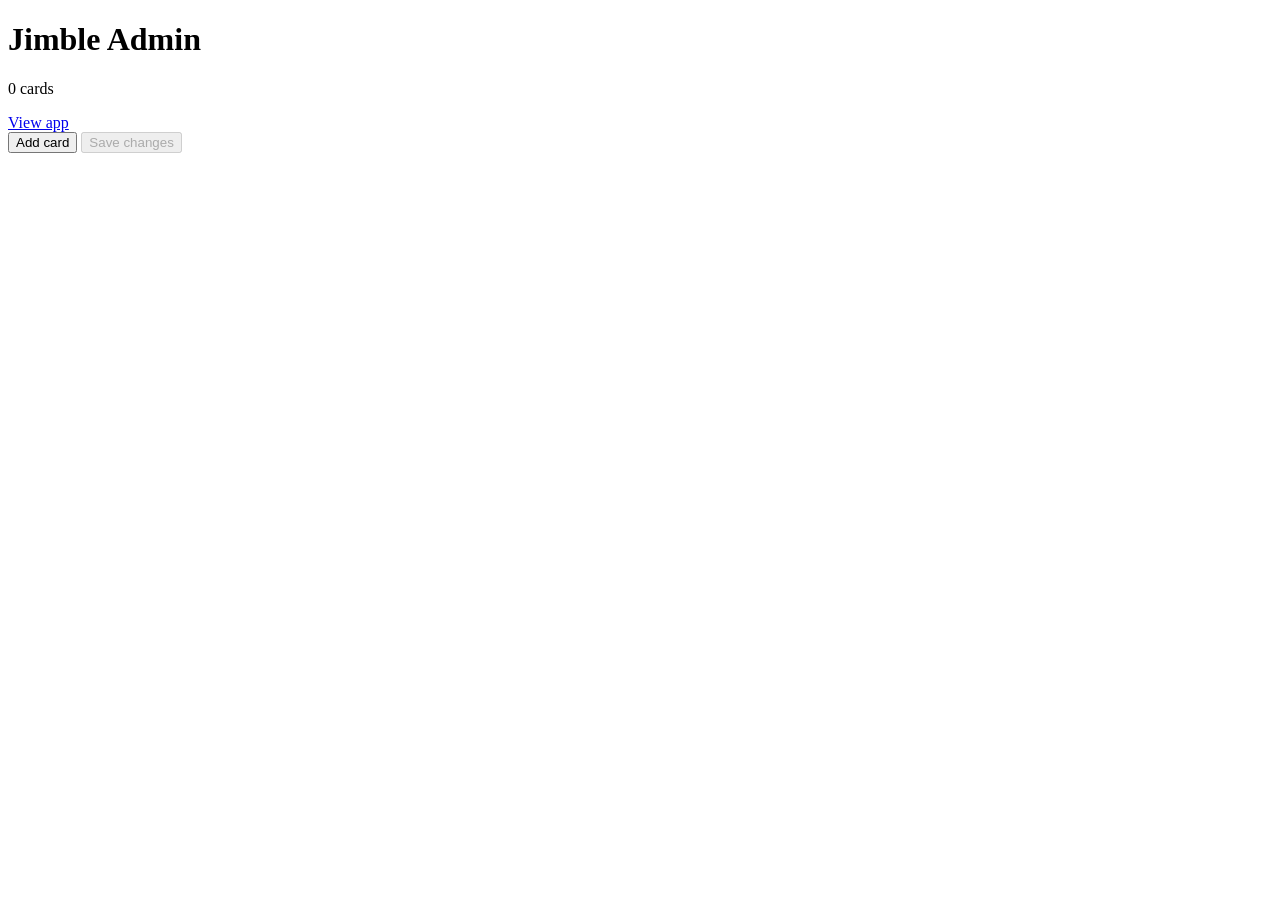
==== admin/index.html @ e7ad23bd "Add initial admin HTML structure" ====
<!DOCTYPE html>
<html lang="en">
<head>
  <meta charset="UTF-8">

  <meta
    name="viewport"
    content="width=device-width, initial-scale=1, viewport-fit=cover"
  >

  <meta name="theme-color" content="#202020">

  <title>Jimble Admin</title>

  <link rel="stylesheet" href="./admin.css">
</head>

<body>
  <main class="admin-app">

    <header class="admin-header">
      <div>
        <h1>Jimble Admin</h1>
        <p id="cardCount">0 cards</p>
      </div>

      <a class="view-app-link" href="../">
        View app
      </a>
    </header>


    <section class="toolbar">

      <button
        id="addCardButton"
        class="button primary"
        type="button"
      >
        Add card
      </button>

      <button
        id="saveButton"
        class="button"
        type="button"
        disabled
      >
        Save changes
      </button>

    </section>


    <p
      id="status"
      class="status"
      aria-live="polite"
    ></p>


    <section
      id="cardList"
      class="card-list"
    ></section>

  </main>


  <template id="cardTemplate">

    <article class="admin-card">

      <div class="field">
        <label>
          ID
          <input
            class="card-id"
            type="text"
            readonly
          >
        </label>
      </div>


      <div class="field">
        <label>
          Title

          <input
            class="card-title"
            type="text"
            maxlength="120"
          >
        </label>
      </div>


      <div class="field">
        <label>
          Text

          <textarea
            class="card-text"
            rows="5"
            maxlength="1000"
          ></textarea>
        </label>
      </div>


      <div class="card-actions">

        <button
          class="button danger delete-card-button"
          type="button"
        >
          Delete
        </button>

      </div>

    </article>

  </template>


  <script src="./admin.js"></script>
</body>
</html>
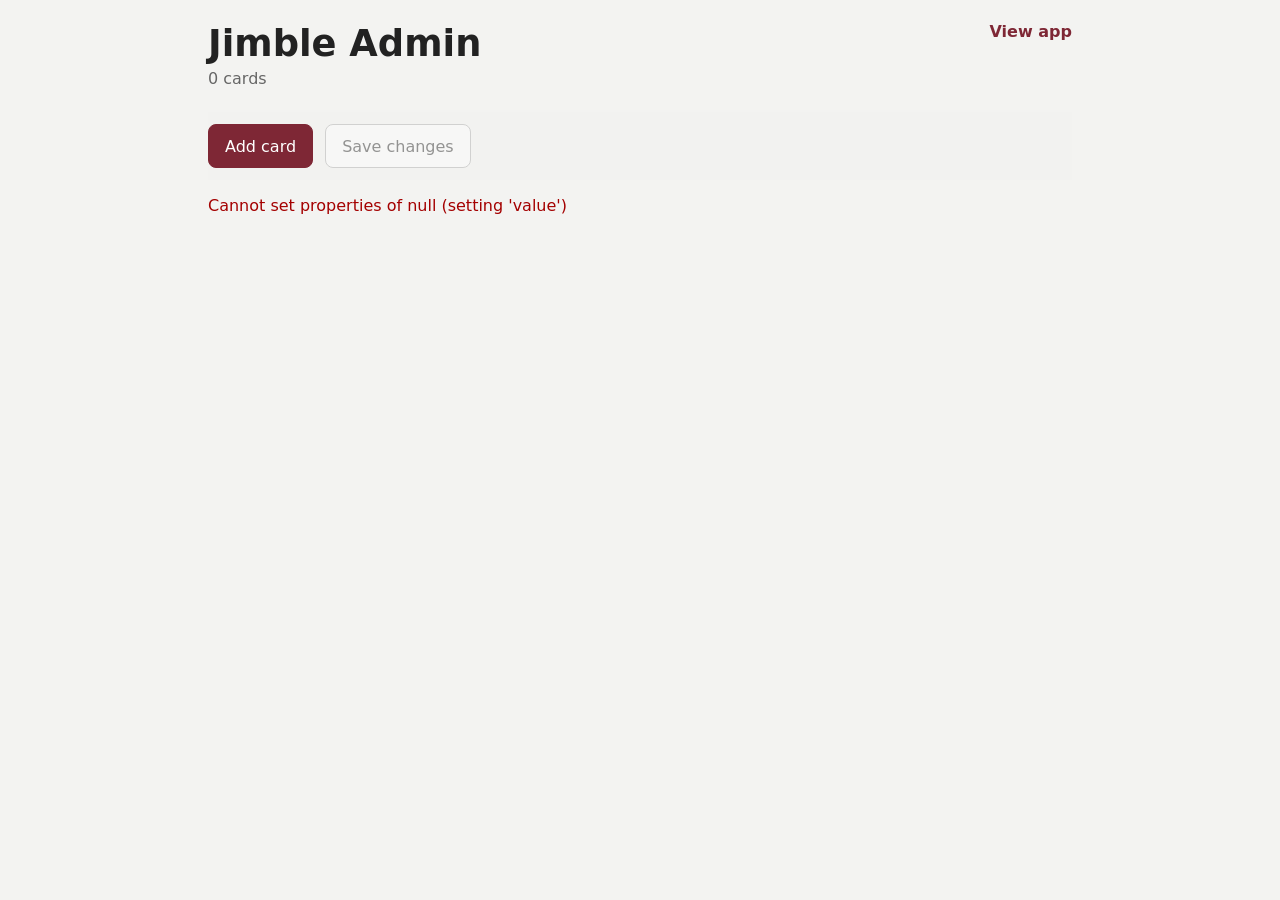
==== commit a2ae84de: "Fix HTML formatting issues in index.html" ====
--- a/admin/index.html
+++ b/admin/index.html
@@ -82,20 +82,6 @@
         </label>
       </div>
 
-
-      <div class="field">
-        <label>
-          Title
-
-          <input
-            class="card-title"
-            type="text"
-            maxlength="120"
-          >
-        </label>
-      </div>
-
-
       <div class="field">
         <label>
           Text
--- a/admin/admin.css
+++ b/admin/admin.css
@@ -0,0 +1,245 @@
+* {
+  box-sizing: border-box;
+}
+
+html,
+body {
+  margin: 0;
+  min-height: 100%;
+}
+
+body {
+  min-height: 100dvh;
+
+  font-family:
+    system-ui,
+    -apple-system,
+    BlinkMacSystemFont,
+    "Segoe UI",
+    sans-serif;
+
+  background: #f3f3f1;
+  color: #222;
+}
+
+button,
+input,
+textarea {
+  font: inherit;
+}
+
+.admin-app {
+  width: min(100%, 900px);
+
+  margin: 0 auto;
+
+  padding:
+    max(22px, env(safe-area-inset-top))
+    18px
+    max(30px, env(safe-area-inset-bottom));
+}
+
+
+/* -------------------------
+   HEADER
+------------------------- */
+
+.admin-header {
+  display: flex;
+  justify-content: space-between;
+  align-items: flex-start;
+
+  gap: 20px;
+
+  margin-bottom: 24px;
+}
+
+.admin-header h1 {
+  margin: 0 0 4px;
+
+  font-size: clamp(1.7rem, 7vw, 2.3rem);
+}
+
+.admin-header p {
+  margin: 0;
+
+  color: #666;
+}
+
+.view-app-link {
+  flex-shrink: 0;
+
+  color: #7e2735;
+  font-weight: 600;
+
+  text-decoration: none;
+}
+
+
+/* -------------------------
+   TOOLBAR
+------------------------- */
+
+.toolbar {
+  display: flex;
+  gap: 12px;
+
+  margin-bottom: 16px;
+
+  position: sticky;
+  top: 0;
+
+  z-index: 10;
+
+  padding: 12px 0;
+
+  background: rgba(243, 243, 241, 0.96);
+}
+
+
+/* -------------------------
+   BUTTONS
+------------------------- */
+
+.button {
+  min-height: 44px;
+
+  padding: 10px 16px;
+
+  border: 1px solid #aaa;
+  border-radius: 8px;
+
+  background: white;
+  color: #222;
+
+  cursor: pointer;
+}
+
+.button.primary {
+  background: #7e2735;
+  color: white;
+
+  border-color: #7e2735;
+}
+
+.button.danger {
+  color: #9a1f1f;
+
+  border-color: #d6a4a4;
+}
+
+.button:disabled {
+  opacity: 0.45;
+  cursor: default;
+}
+
+
+/* -------------------------
+   STATUS
+------------------------- */
+
+.status {
+  min-height: 1.4rem;
+
+  margin: 0 0 12px;
+
+  color: #555;
+}
+
+.status.error {
+  color: #a40000;
+}
+
+.status.success {
+  color: #166a26;
+}
+
+
+/* -------------------------
+   CARD LIST
+------------------------- */
+
+.card-list {
+  display: grid;
+  gap: 18px;
+}
+
+.admin-card {
+  padding: 18px;
+
+  background: white;
+
+  border: 1px solid #ddd;
+  border-radius: 12px;
+
+  box-shadow:
+    0 2px 8px rgba(0, 0, 0, 0.05);
+}
+
+.field {
+  margin-bottom: 16px;
+}
+
+.field label {
+  display: block;
+
+  font-weight: 650;
+}
+
+.field input,
+.field textarea {
+  display: block;
+
+  width: 100%;
+
+  margin-top: 7px;
+  padding: 11px 12px;
+
+  border: 1px solid #bbb;
+  border-radius: 7px;
+
+  background: #fff;
+}
+
+.field input:focus,
+.field textarea:focus {
+  outline: 3px solid rgba(126, 39, 53, 0.15);
+
+  border-color: #7e2735;
+}
+
+.card-id {
+  color: #666;
+  background: #f5f5f5 !important;
+}
+
+.card-text {
+  resize: vertical;
+}
+
+.card-actions {
+  display: flex;
+  justify-content: flex-end;
+}
+
+
+/* -------------------------
+   MOBILE
+------------------------- */
+
+@media (max-width: 520px) {
+
+  .admin-header {
+    align-items: center;
+  }
+
+  .toolbar {
+    display: grid;
+    grid-template-columns: 1fr 1fr;
+  }
+
+  .button {
+    width: 100%;
+  }
+
+}
